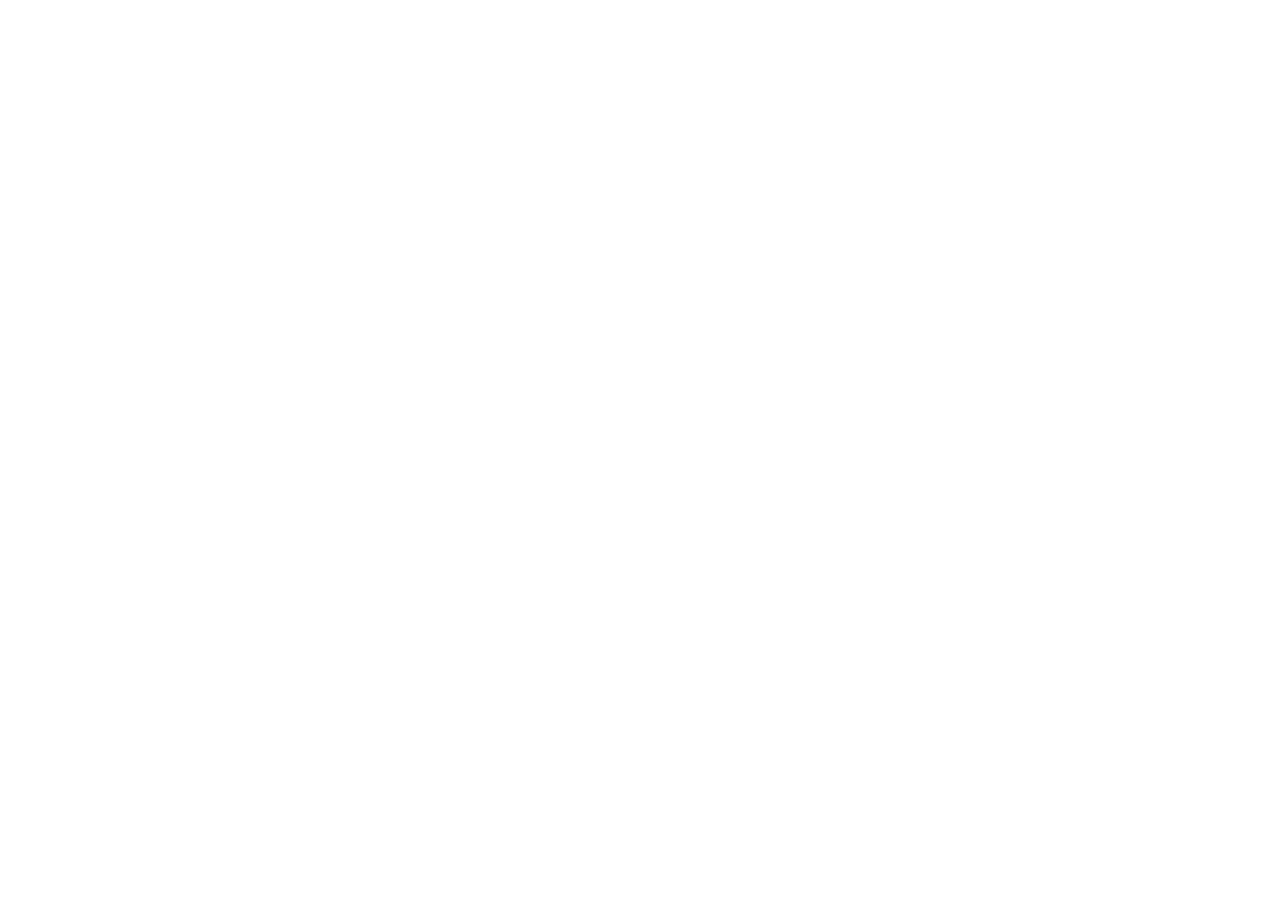
==== api.html @ aed8d778 "adde html" ====
<!DOCTYPE html>
<html lang="en">
<head>
  <meta charset="UTF-8">
  <meta name="viewport" content="width=device-width, initial-scale=1.0">
  <meta http-equiv="X-UA-Compatible" content="ie=edge">
  <title>API</title>
</head>
<body>
  
</body>
</html>
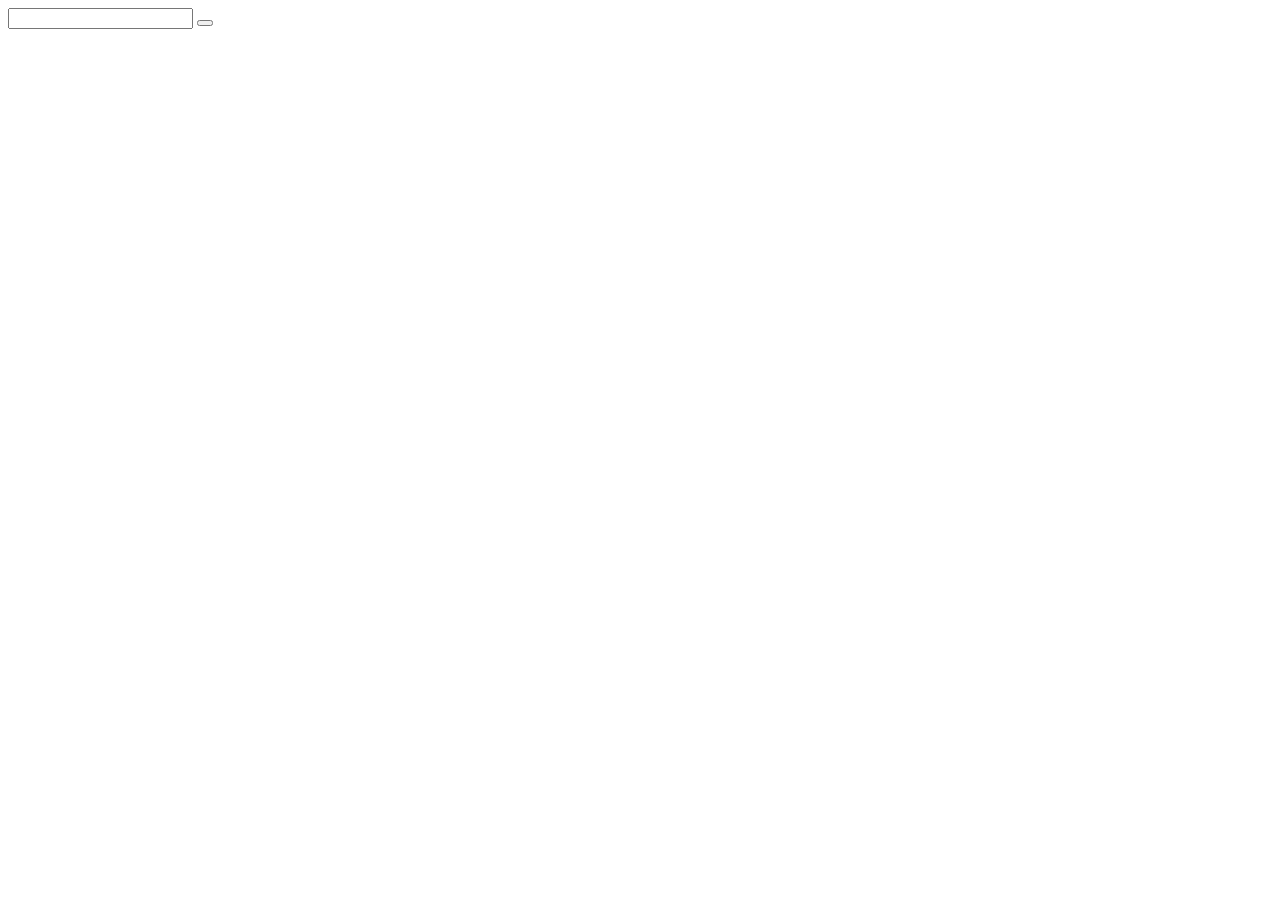
==== commit ccb85bd9: "added form" ====
--- a/api.html
+++ b/api.html
@@ -5,8 +5,14 @@
   <meta name="viewport" content="width=device-width, initial-scale=1.0">
   <meta http-equiv="X-UA-Compatible" content="ie=edge">
   <title>API</title>
+  <script src="https://code.jquery.com/jquery-3.4.1.min.js"
+    integrity="sha256-CSXorXvZcTkaix6Yvo6HppcZGetbYMGWSFlBw8HfCJo=" crossorigin="anonymous"></script>
 </head>
 <body>
+  <form>
+    <input type="text" id="query">
+    <button type="submit" id="search-btn"></button>
+  </form>
   
 </body>
 </html>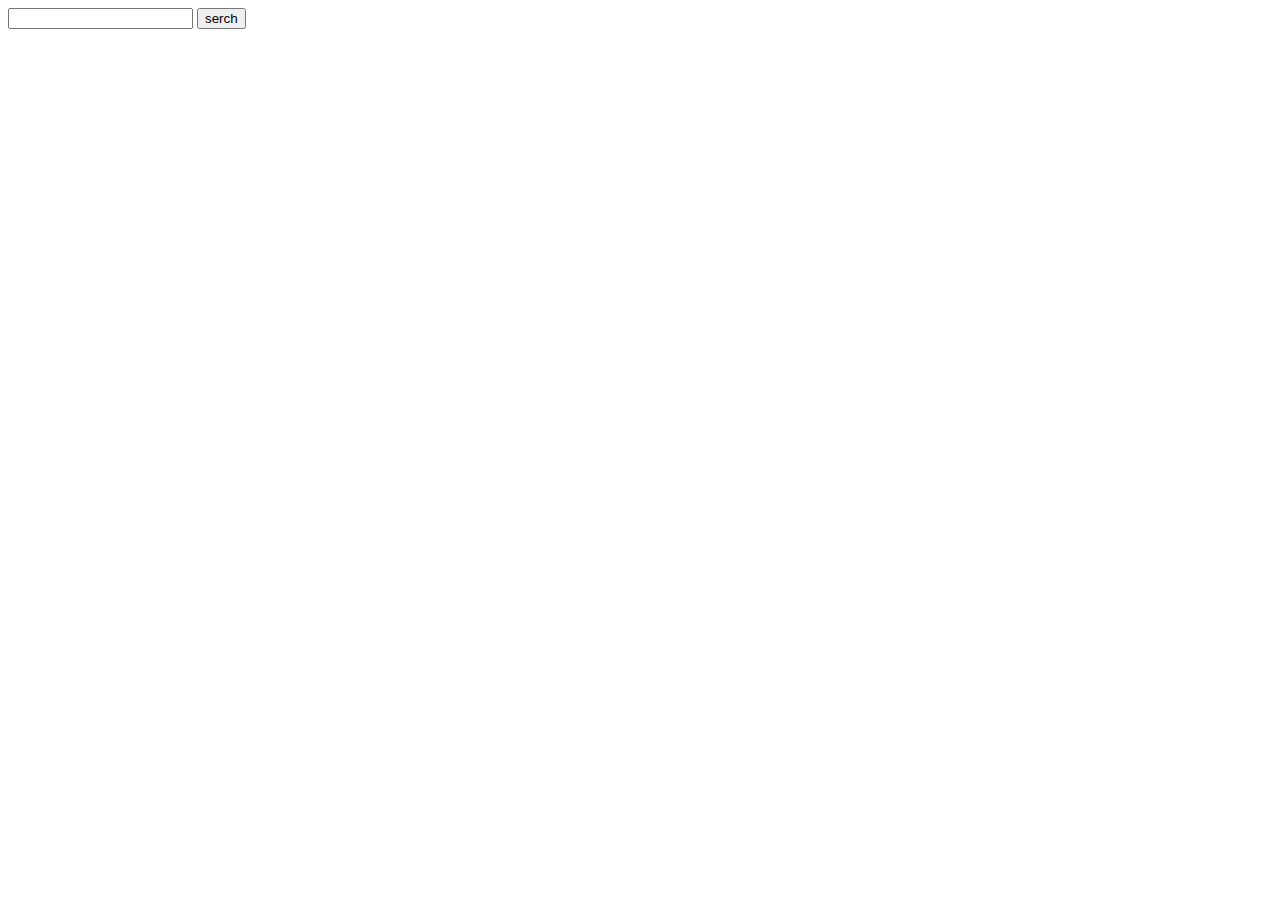
==== commit fe0e5fe7: "added search function" ====
--- a/api.html
+++ b/api.html
@@ -11,8 +11,8 @@
 <body>
   <form>
     <input type="text" id="query">
-    <button type="submit" id="search-btn"></button>
+    <button type="submit" id="search-btn">serch</button>
   </form>
-  
+  <script src="api.js"></script>
 </body>
 </html>